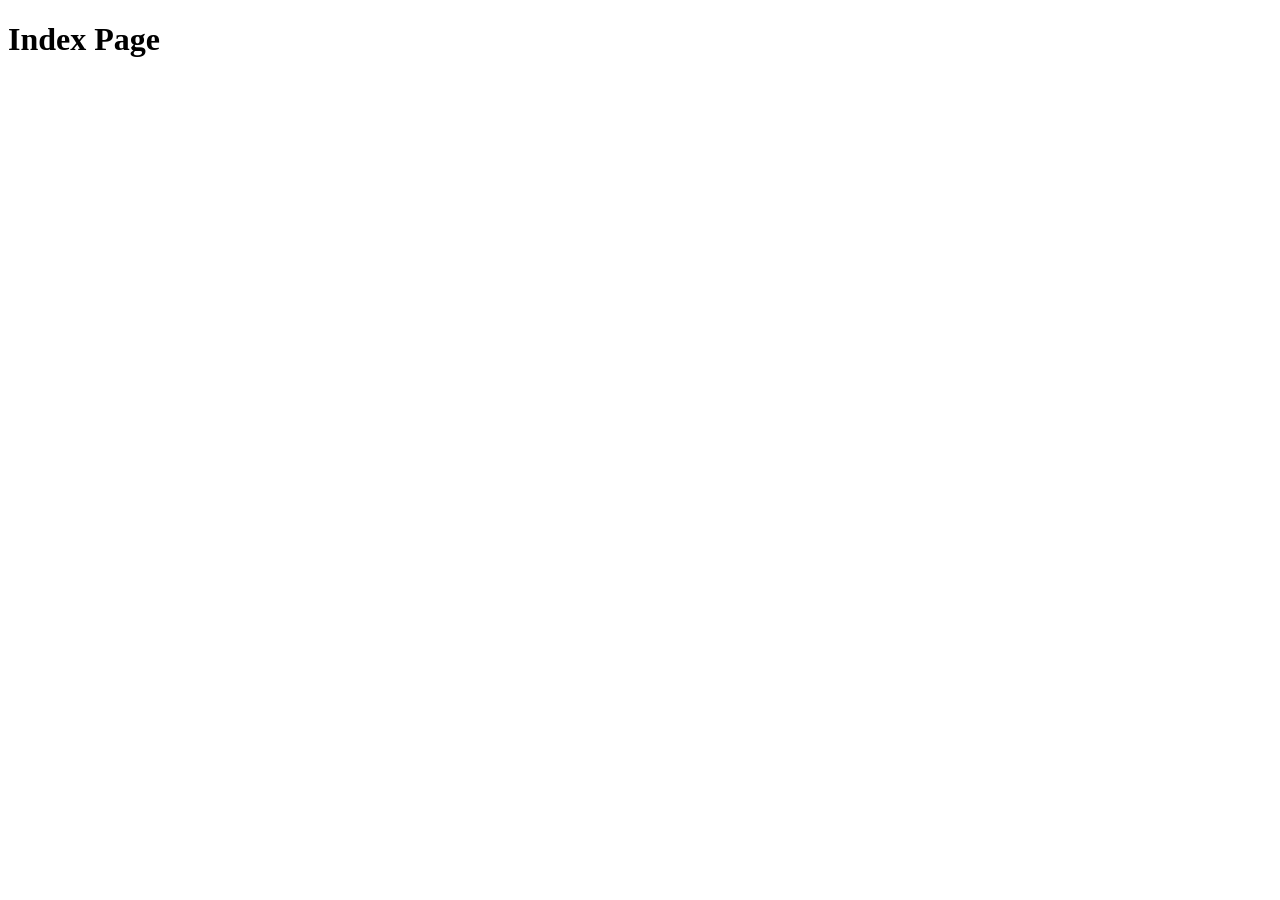
==== pet-clinic-web/src/main/resources/templates/index.html @ 90965a3f "Adding Index Page and Controller, closes #4" ====
<!DOCTYPE html>
<html lang="en" xmlns:th="https://www.thymeleaf.org/">
<head>
    <meta charset="UTF-8">
    <title>Pet Clinic Index</title>
</head>
<body>
    <h1 th:text="'Index Page'">Index Page</h1>
</body>
</html>
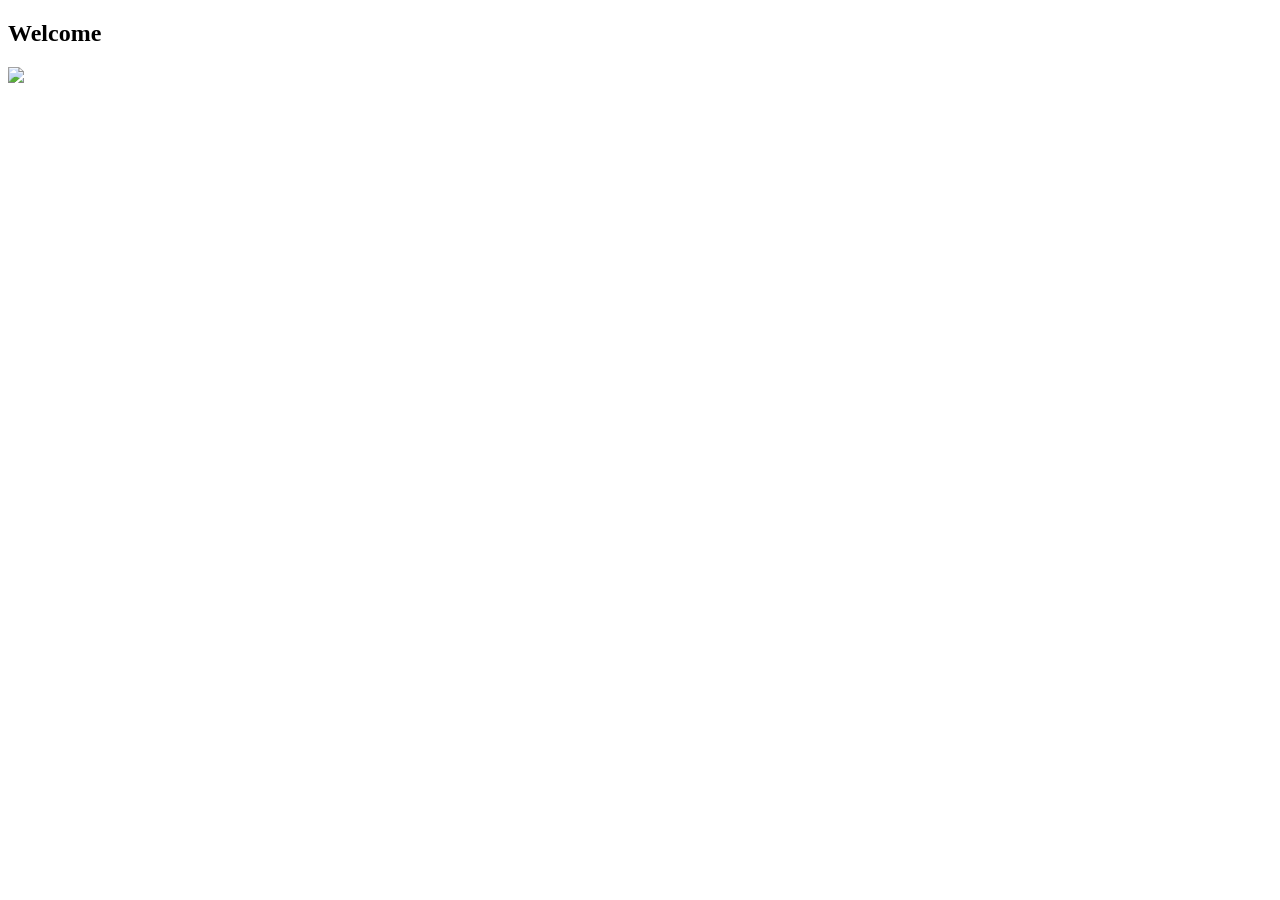
==== commit a07290ba: "Applying master layout to owners list page. Closes 12" ====
--- a/pet-clinic-web/src/main/resources/templates/index.html
+++ b/pet-clinic-web/src/main/resources/templates/index.html
@@ -1,10 +1,17 @@
 <!DOCTYPE html>
-<html lang="en" xmlns:th="https://www.thymeleaf.org/">
+<html lang="en" xmlns:th="http://www.thymeleaf.org" th:replace="~{fragments/layout :: layout (~{::body},'home')}">
 <head>
-    <meta charset="UTF-8">
+    <meta charset="UTF-8"/>
     <title>Pet Clinic Index</title>
 </head>
 <body>
-    <h1 th:text="'Index Page'">Index Page</h1>
+<h2 th:text="#{welcome}">Welcome</h2>
+
+<div class="row">
+    <div class="col-md-12">
+        <img class="img-responsive" src="../static/resources/images/pets.png" th:src="@{/resources/images/pets.png}"/>
+    </div>
+</div>
+
 </body>
 </html>
